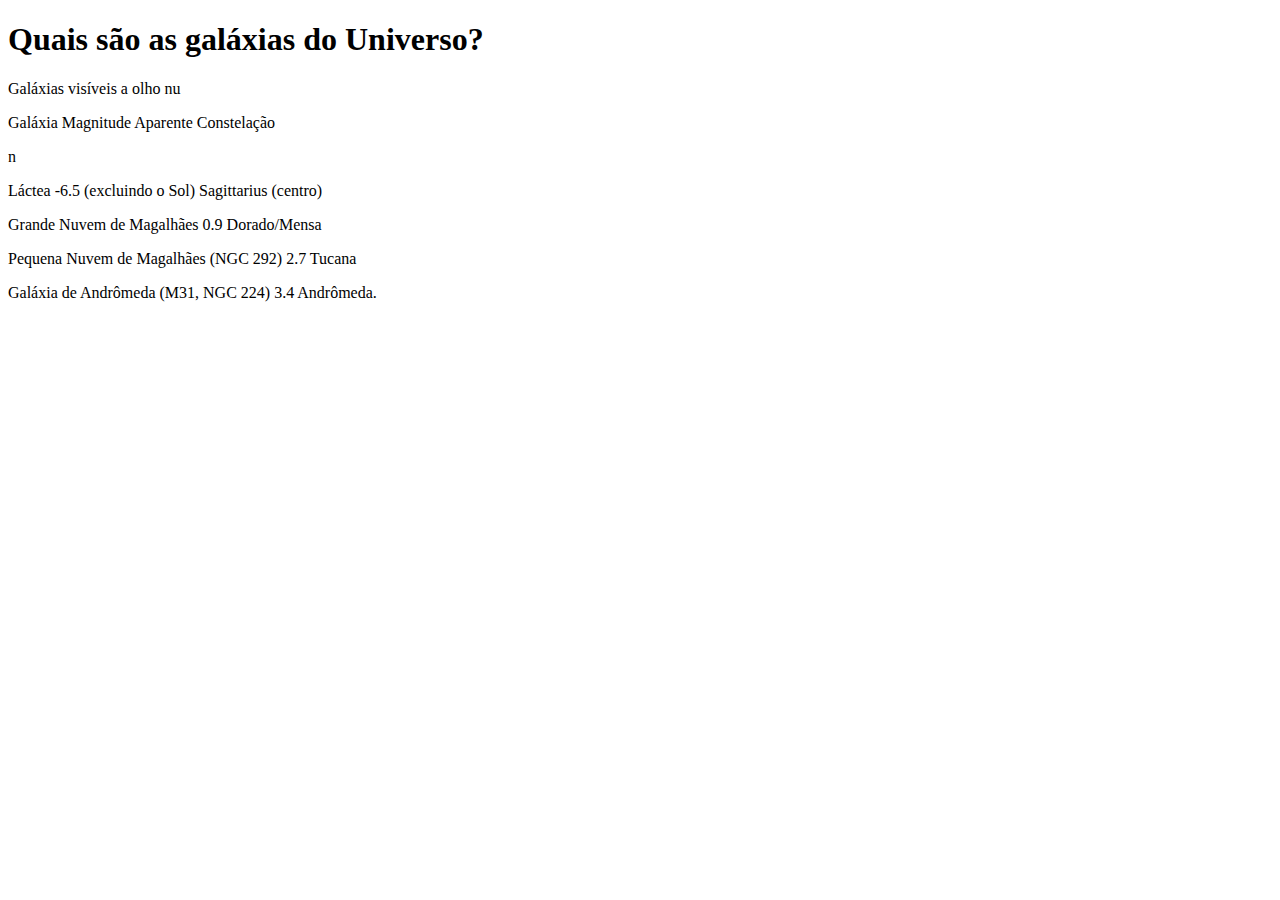
==== curiosidades1.html @ 31bdb8d4 "." ====
<!DOCTYPE html>
  <html> 
    <head>
      <html lang="pt-br">
      <meta charset="utf-8">
    </head>
 
    <body>
      <h1>Quais são as galáxias do Universo?</h1>
      
      <p>Galáxias visíveis a olho nu</p>

      <p>Galáxia Magnitude Aparente Constelação</p>n

      <p>Láctea -6.5 (excluindo o Sol) Sagittarius (centro)</p> 

      <p>Grande Nuvem de Magalhães 0.9 Dorado/Mensa</p>

      <p>Pequena Nuvem de Magalhães (NGC 292) 2.7 Tucana</p>

      <p>Galáxia de Andrômeda (M31, NGC 224) 3.4 Andrômeda.</p>
    </body>
  
    </html>
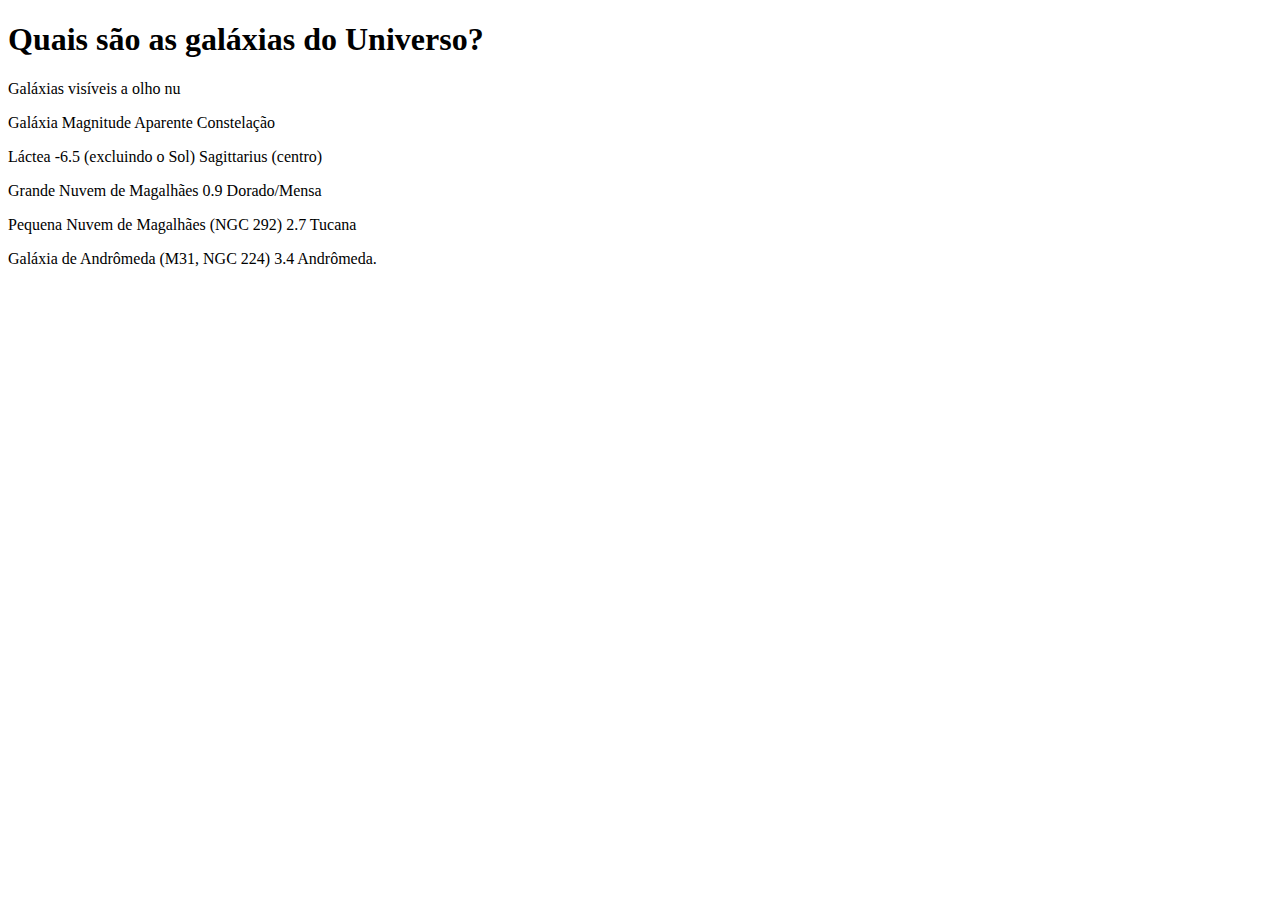
==== commit d792f76a: "." ====
--- a/curiosidades1.html
+++ b/curiosidades1.html
@@ -10,7 +10,7 @@
       
       <p>Galáxias visíveis a olho nu</p>
 
-      <p>Galáxia Magnitude Aparente Constelação</p>n
+      <p>Galáxia Magnitude Aparente Constelação</p>
 
       <p>Láctea -6.5 (excluindo o Sol) Sagittarius (centro)</p> 
 
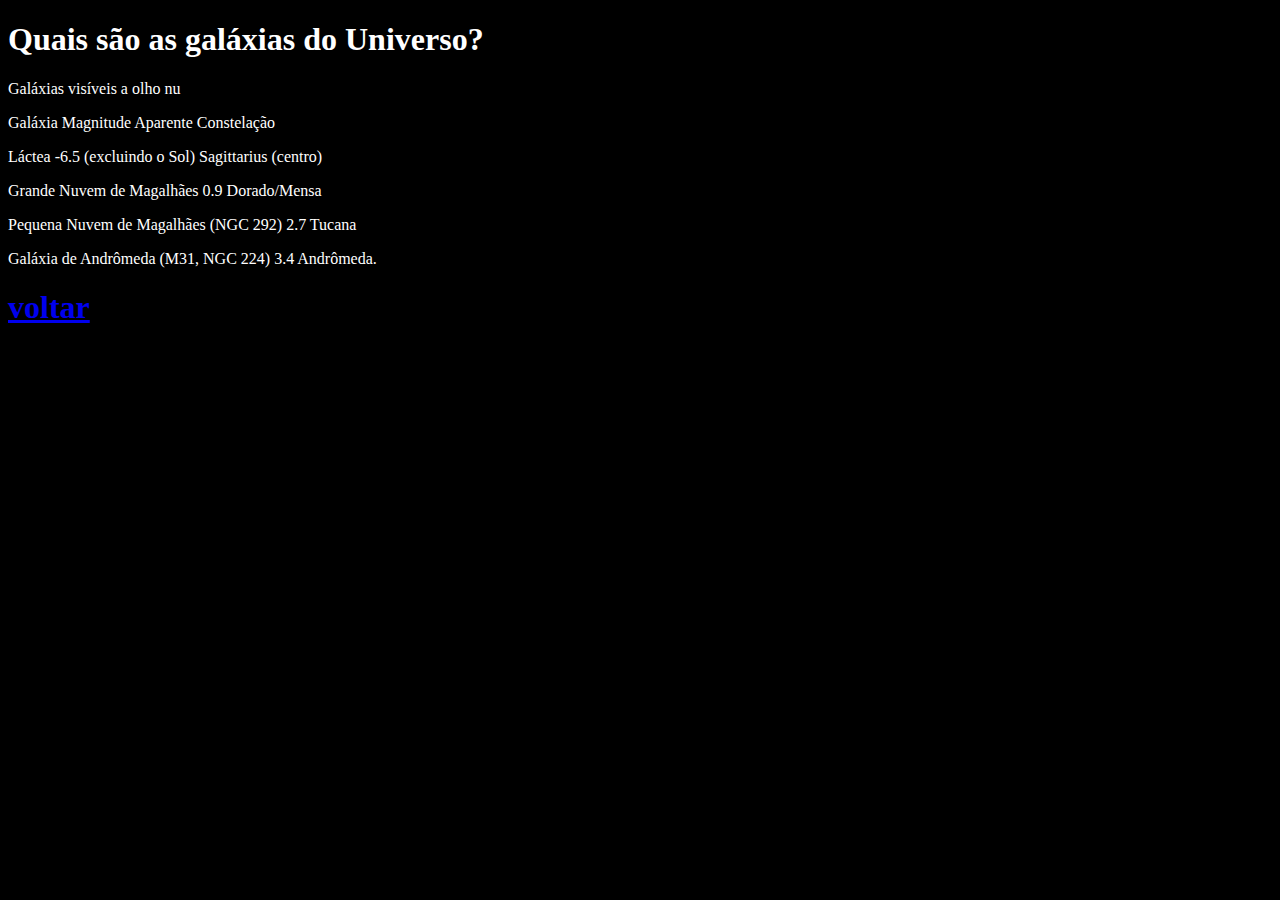
==== commit 3b27533f: "." ====
--- a/curiosidades1.html
+++ b/curiosidades1.html
@@ -1,27 +1,29 @@
 <!DOCTYPE html>
-  <html> 
-    <head>
-      <html lang="pt-br">
-      <meta charset="utf-8">
-    </head>
+<html> 
+  <head>
+    <html lang="pt-br">
+    <meta charset="utf-8">
+    <link rel="stylesheet" href="curiosidades.css">
+  </head>
  
-    <body>
-      <h1>Quais são as galáxias do Universo?</h1>
+  <body>
+    <h1>Quais são as galáxias do Universo?</h1>
       
-      <p>Galáxias visíveis a olho nu</p>
+    <p>Galáxias visíveis a olho nu</p>
 
-      <p>Galáxia Magnitude Aparente Constelação</p>
+    <p>Galáxia Magnitude Aparente Constelação</p>
 
-      <p>Láctea -6.5 (excluindo o Sol) Sagittarius (centro)</p> 
+    <p>Láctea -6.5 (excluindo o Sol) Sagittarius (centro)</p> 
 
-      <p>Grande Nuvem de Magalhães 0.9 Dorado/Mensa</p>
+    <p>Grande Nuvem de Magalhães 0.9 Dorado/Mensa</p>
 
-      <p>Pequena Nuvem de Magalhães (NGC 292) 2.7 Tucana</p>
+    <p>Pequena Nuvem de Magalhães (NGC 292) 2.7 Tucana</p>
 
-      <p>Galáxia de Andrômeda (M31, NGC 224) 3.4 Andrômeda.</p>
-    </body>
-  
-    </html>
+    <p>Galáxia de Andrômeda (M31, NGC 224) 3.4 Andrômeda.</p>
+
+    <h1><a href="index.html">voltar</a></h1>
+  </body>
+</html>
 
 
 
--- a/curiosidades.css
+++ b/curiosidades.css
@@ -0,0 +1,4 @@
+body{
+    background: black;
+    color: white;
+}
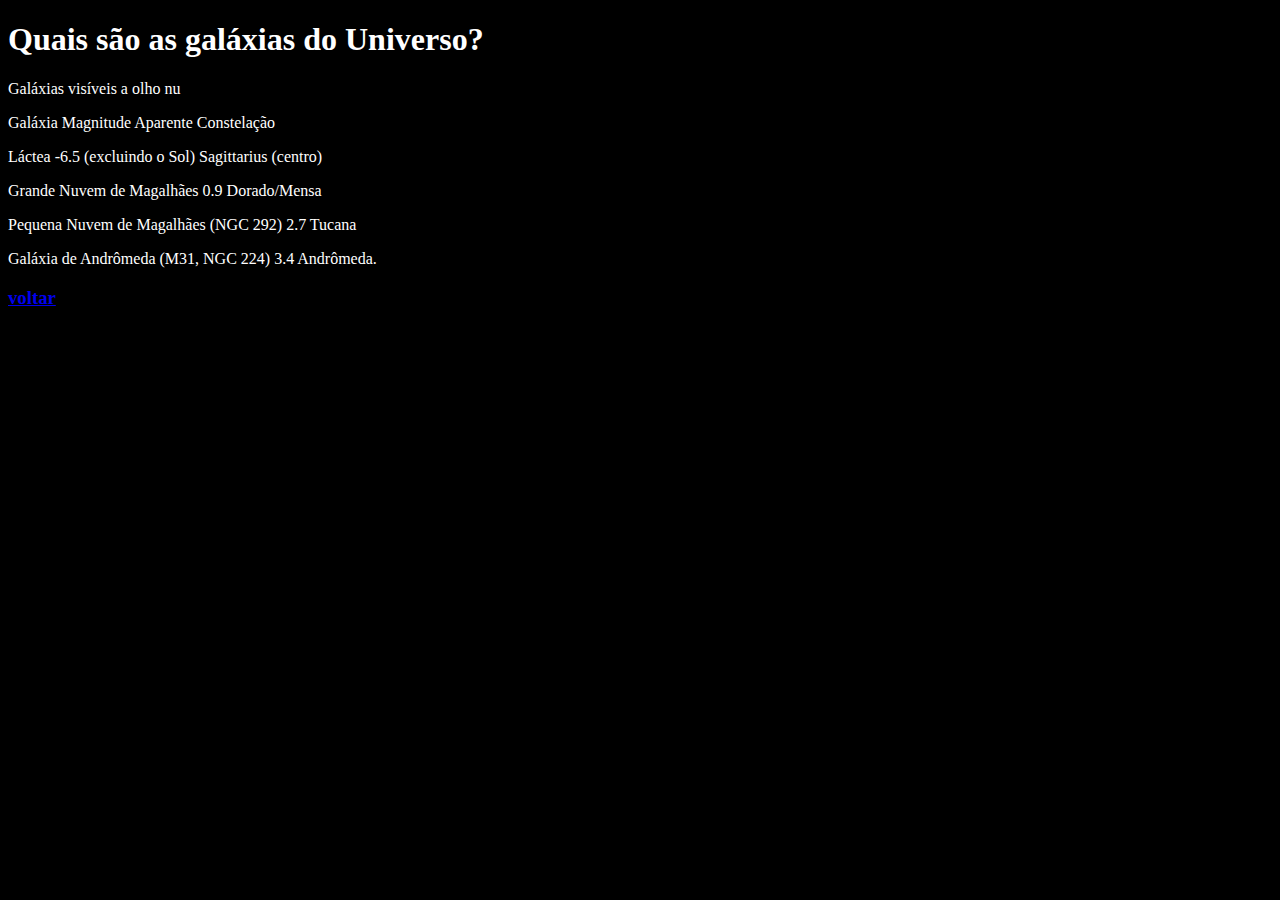
==== commit 330a197f: "." ====
--- a/curiosidades1.html
+++ b/curiosidades1.html
@@ -21,7 +21,7 @@
 
     <p>Galáxia de Andrômeda (M31, NGC 224) 3.4 Andrômeda.</p>
 
-    <h1><a href="index.html">voltar</a></h1>
+    <h3><a href="index.html">voltar</a></h3>
   </body>
 </html>
 
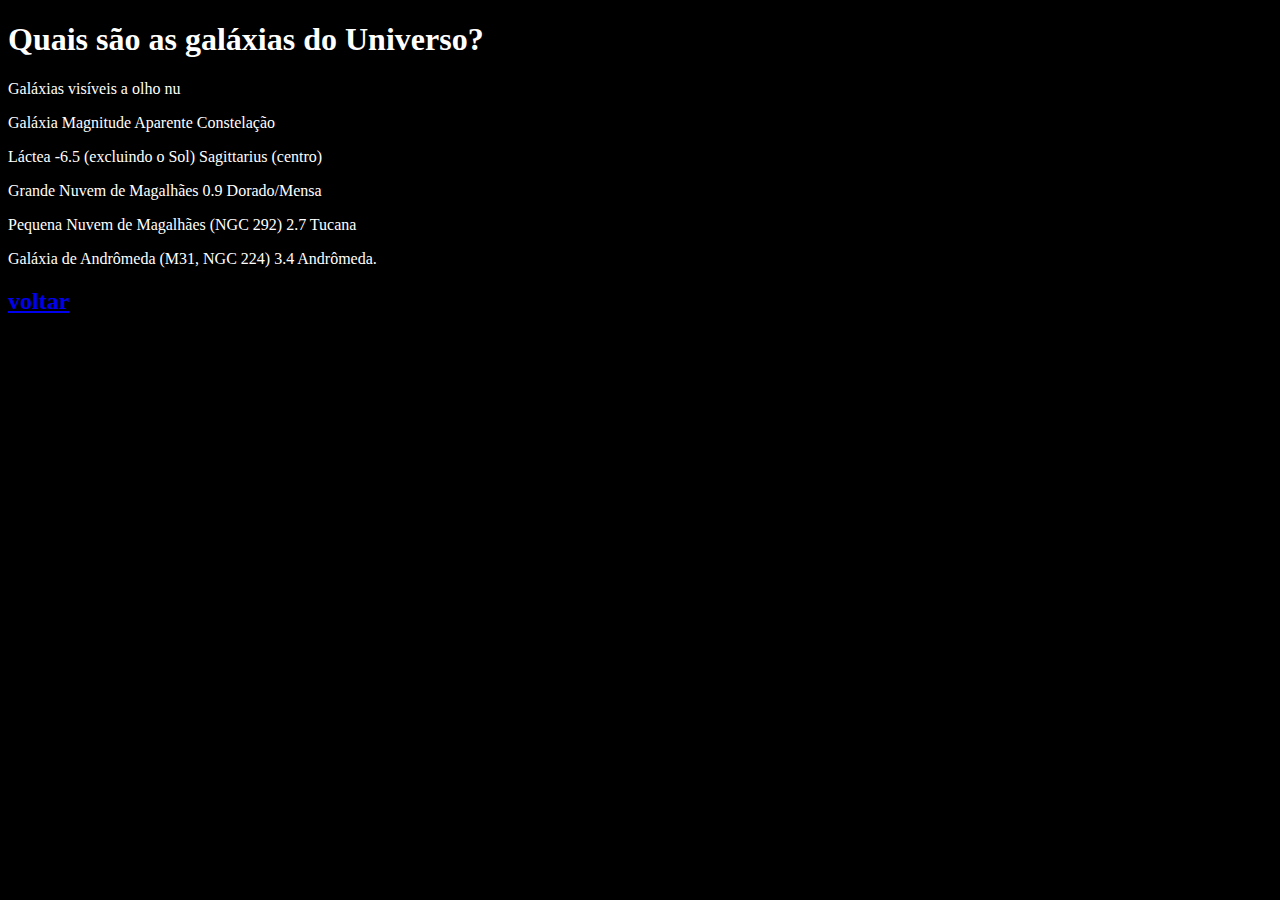
==== commit 4337bfbf: "." ====
--- a/curiosidades1.html
+++ b/curiosidades1.html
@@ -1,43 +1,25 @@
 <!DOCTYPE html>
-<html> 
-  <head>
-    <html lang="pt-br">
-    <meta charset="utf-8">
-    <link rel="stylesheet" href="curiosidades.css">
-  </head>
- 
-  <body>
-    <h1>Quais são as galáxias do Universo?</h1>
-      
-    <p>Galáxias visíveis a olho nu</p>
+<html lang="pt-br">
+    <head>
+        <meta charset="UTF-8">
+        <link rel="stylesheet" href="curiosidades.css">
+    </head>
+    <body>
+        <h1>Quais são as galáxias do Universo?</h1>
+        
+        <p>Galáxias visíveis a olho nu</p>
 
-    <p>Galáxia Magnitude Aparente Constelação</p>
+        <p>Galáxia Magnitude Aparente Constelação</p>
 
-    <p>Láctea -6.5 (excluindo o Sol) Sagittarius (centro)</p> 
+        <p>Láctea -6.5 (excluindo o Sol) Sagittarius (centro)</p>
 
-    <p>Grande Nuvem de Magalhães 0.9 Dorado/Mensa</p>
+        <p>Grande Nuvem de Magalhães 0.9 Dorado/Mensa</p>
 
-    <p>Pequena Nuvem de Magalhães (NGC 292) 2.7 Tucana</p>
+        <p>Pequena Nuvem de Magalhães (NGC 292) 2.7 Tucana</p>
 
-    <p>Galáxia de Andrômeda (M31, NGC 224) 3.4 Andrômeda.</p>
+        <p>Galáxia de Andrômeda (M31, NGC 224) 3.4 Andrômeda.</p>
 
-    <h3><a href="index.html">voltar</a></h3>
-  </body>
-</html>
-
-
-
-
-
-
-
-
-
-
-
-
-
-
-
-
-
+        <h2><a href="index.html">voltar</a></h2>
+        
+    </body>
+</html>